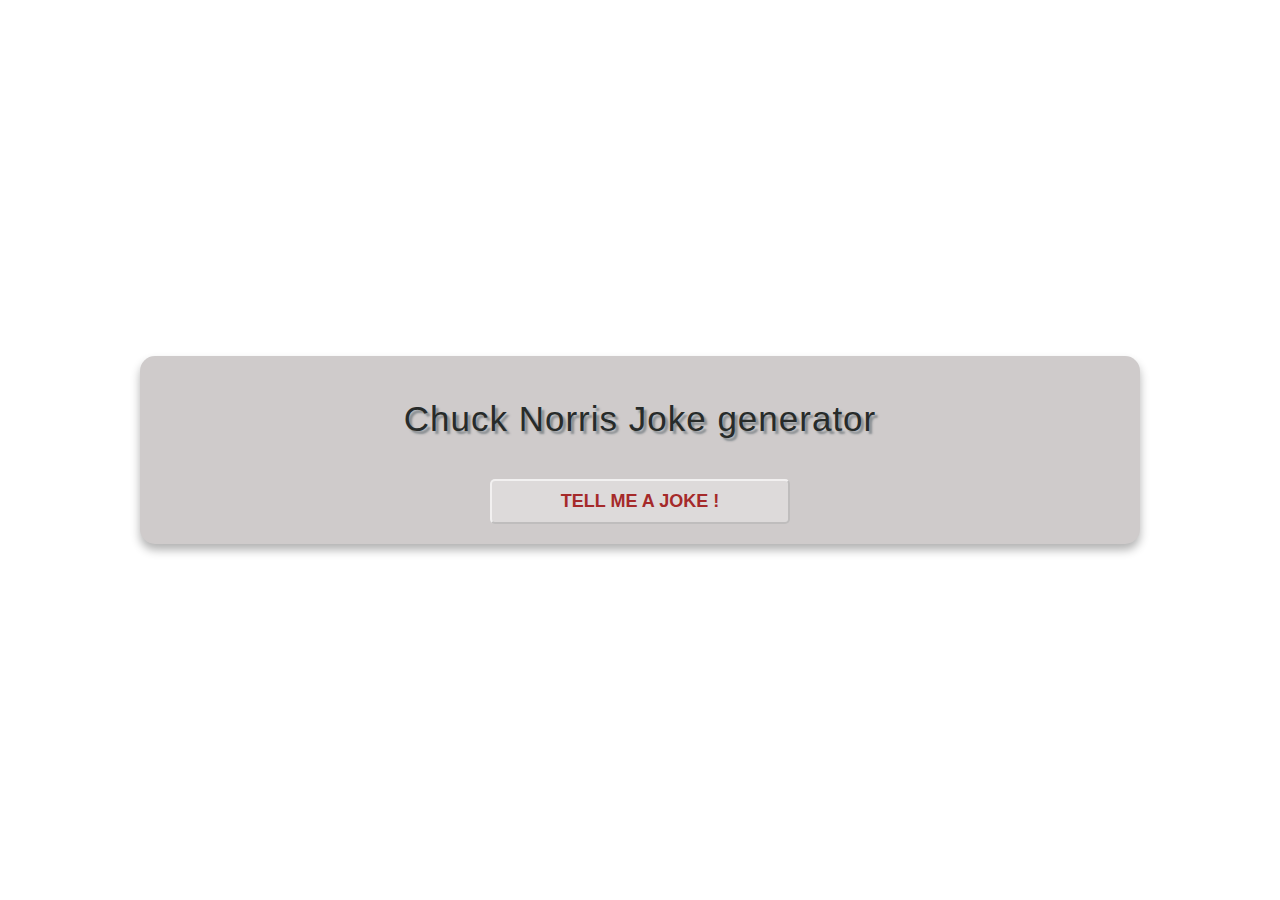
==== exercise1/index.html @ 84b48005 "joke-generator" ====
<!DOCTYPE html>
<html lang="en">

<head>
    <meta charset="UTF-8">
    <meta http-equiv="X-UA-Compatible" content="IE=edge">
    <meta name="viewport" content="width=device-width, initial-scale=1.0">
    <link rel="stylesheet" href="./style.css">
    <title>Chuck Noris Joke-Generator</title>
</head>

<body>
    <div class="container">
        <h1 class="heading">Chuck Norris Joke generator</h1>
        <!-- <p class="joke" id="joke">Joke</p> -->
        <div id="jokeDiv"></div>
        <button class="btn" id="btn">Tell me a joke !</button>
    </div>

    <script src="./script.js"></script>
</body>

</html>
---- exercise1/style.css ----
body {
    margin: 0;
    display: flex;
    min-height: 100vh;
    justify-content: center;
    align-items: center;
    font-family: Verdana, Geneva, Tahoma, sans-serif;
}

.container {
    background-color: rgb(207, 203, 203);
    padding: 20px;
    box-shadow: 0 6px 10px rgba(0, 0, 0, .3);
    border-radius: 15px;
    width: 75%;
    text-align: center;
    color: rgb(39, 43, 42);
}

.heading {
    font-size: 35px;
    font-weight: 200;
    font-family: Impact, Haettenschweiler, 'Arial Narrow Bold', sans-serif;
    text-shadow: 3px 3px 2px rgba(92, 103, 109, 0.61);
    letter-spacing: 1px;

}

.joke {
    font-size: 25px;
    font-weight: 500;

}

.btn {
    font-size: 18px;
    font-weight: 700;
    border-radius: 5px;
    cursor: pointer;
    padding: 10px;
    background-color: rgba(255, 255, 255, .3);
    border-color: rgba(255, 255, 255, .6);
    text-transform: uppercase;
    width: 300px;
    color: brown;
}

.btn:hover {
    background-color: rgba(255, 255, 255, .5);
    box-shadow: 0 4px 4px rgba(0, 0, 0, .3);
    transition: all 200ms ease;
}

#jokeDiv {
    margin: 40px;
    background-color: rgb(241, 237, 237);
    border-radius: 5px;
    font-size: 20px;
}
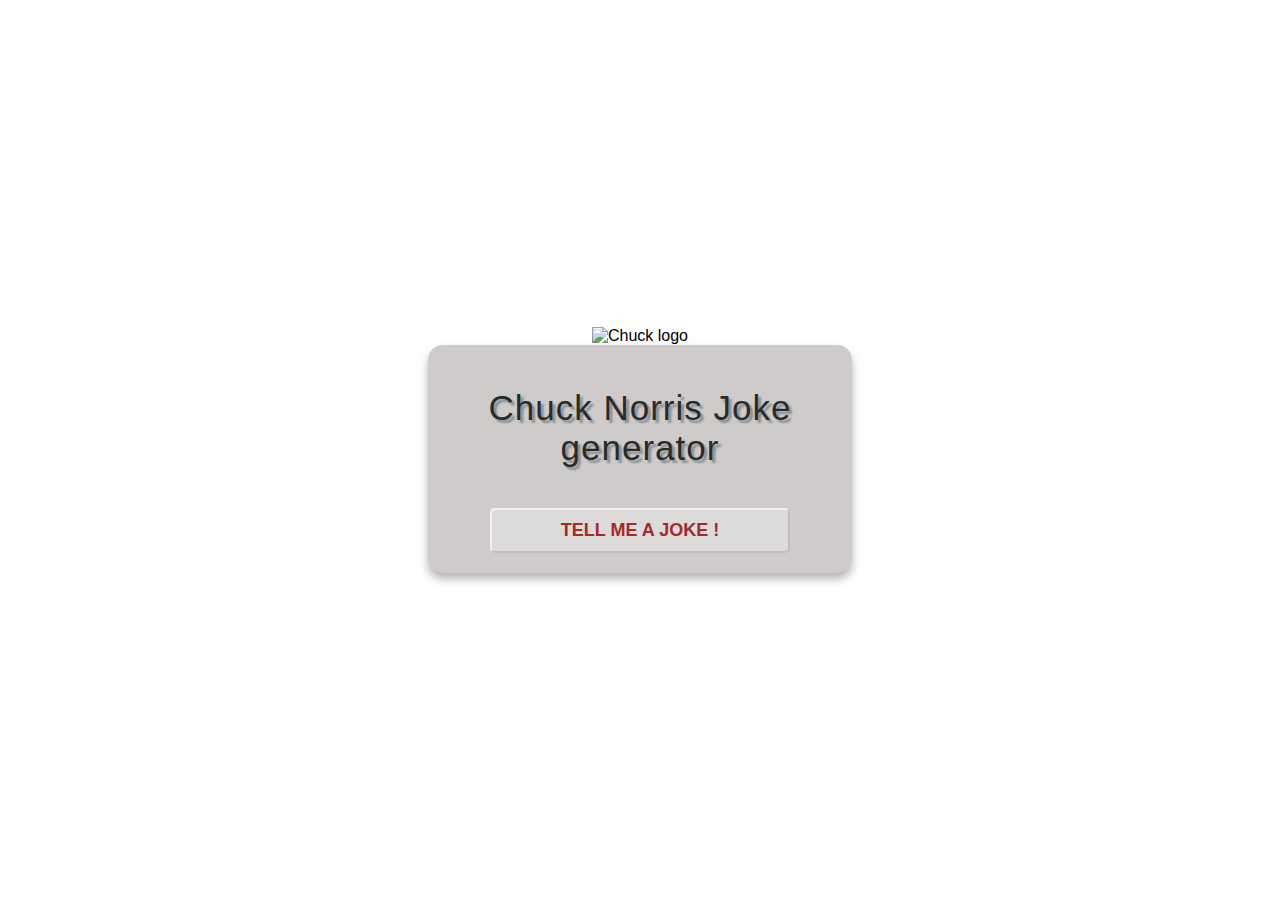
==== commit 6f48f164: "exercise done" ====
--- a/exercise1/index.html
+++ b/exercise1/index.html
@@ -10,11 +10,17 @@
 </head>
 
 <body>
-    <div class="container">
-        <h1 class="heading">Chuck Norris Joke generator</h1>
-        <!-- <p class="joke" id="joke">Joke</p> -->
-        <div id="jokeDiv"></div>
-        <button class="btn" id="btn">Tell me a joke !</button>
+    <div class="wrapper">
+        <div class="img">
+            <img src="https://api.chucknorris.io/img/chucknorris_logo_coloured_small@2x.png" alt="Chuck logo">
+        </div>
+
+        <div class="container">
+            <h1 class="heading">Chuck Norris Joke generator</h1>
+            <!-- <p class="joke" id="joke">Joke</p> -->
+            <div id="jokeDiv"></div>
+            <button class="btn" id="btn">Tell me a joke !</button>
+        </div>
     </div>
 
     <script src="./script.js"></script>
--- a/exercise1/style.css
+++ b/exercise1/style.css
@@ -5,6 +5,13 @@
     justify-content: center;
     align-items: center;
     font-family: Verdana, Geneva, Tahoma, sans-serif;
+}
+
+.wrapper {
+    display: flex;
+    flex-direction: column;
+    justify-content: center;
+    align-items: center;
 }
 
 .container {
